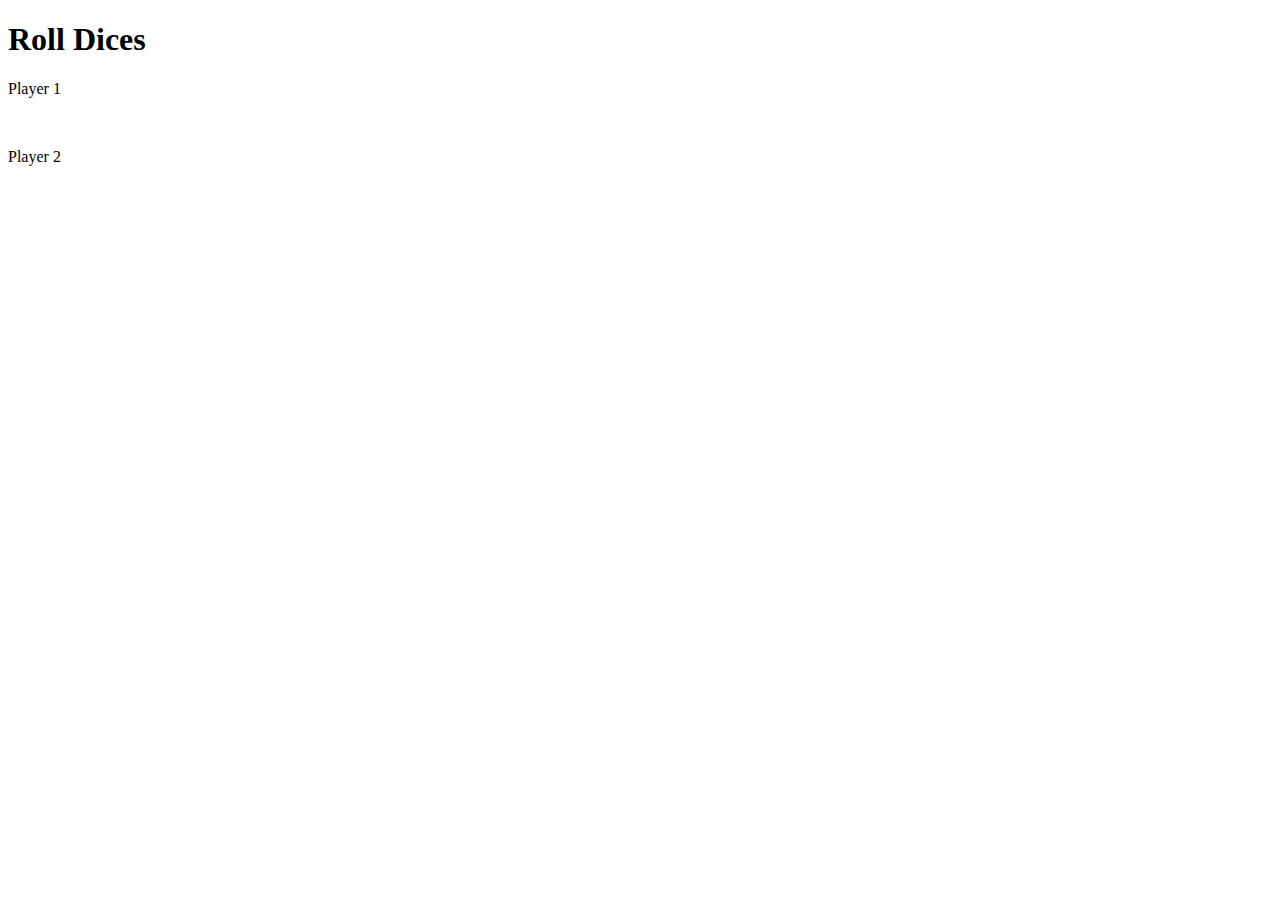
==== index.html @ 34775c0c "update index page" ====
<!DOCTYPE html>
<html lang="en">

<head>
    <meta charset="UTF-8">
    <meta name="viewport" content="width=device-width, initial-scale=1.0">
    <link rel="preconnect" href="https://fonts.googleapis.com">
    <link rel="preconnect" href="https://fonts.gstatic.com" crossorigin>
    <link href="https://fonts.googleapis.com/css2?family=Honk&display=swap" rel="stylesheet">
    <link rel="stylesheet" href="./style.css">
    <title>Roll Dice</title>
</head>

<body>
    <div class="container">
        <h1>Roll Dices</h1>

        <div class="dice">
            <p>Player 1</p>
            <img class="img1" src="">
        </div>

        <div class="dice">
            <p>Player 2</p>
            <img class="img2" src="">
        </div>

    </div>
</body>

</html>
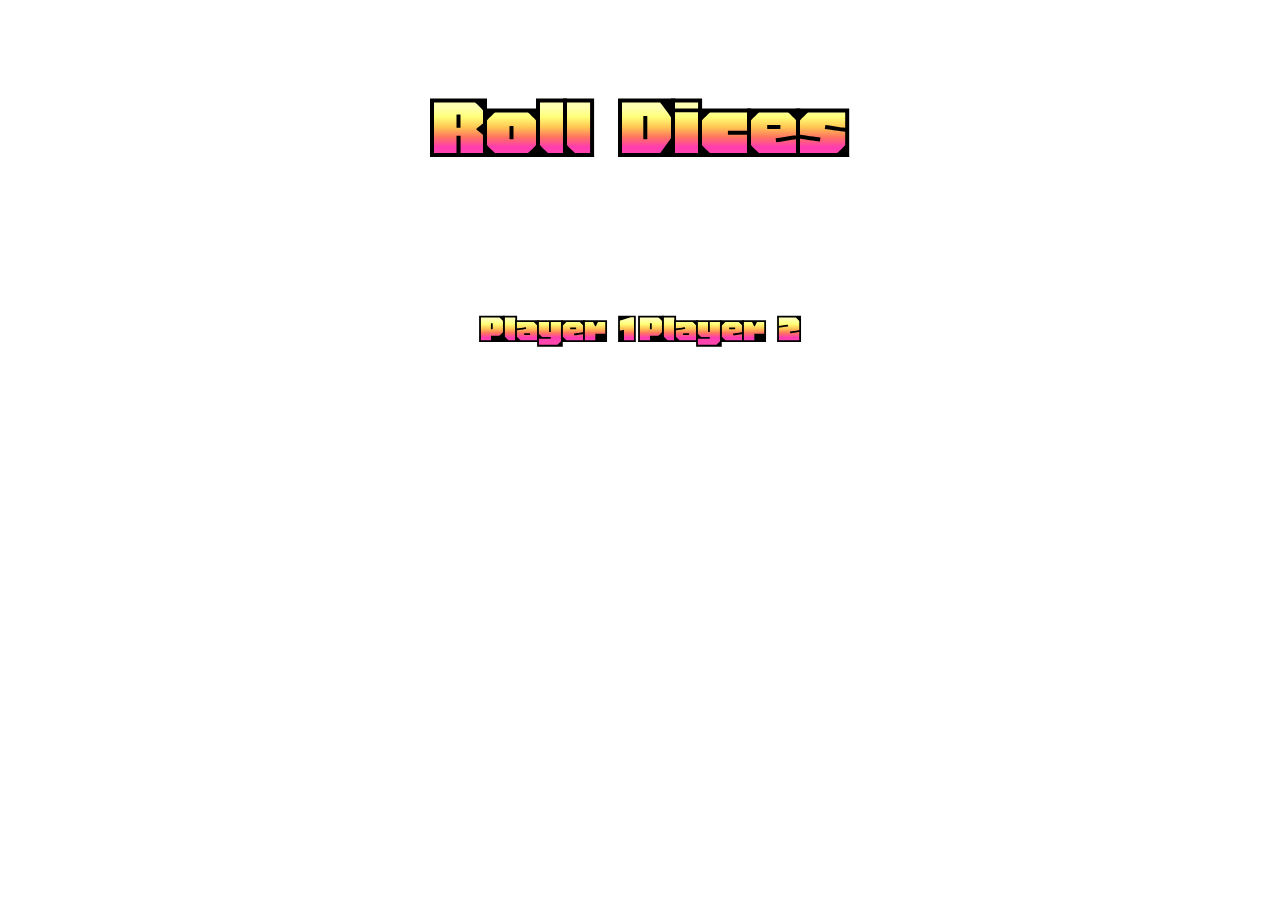
==== commit 81d73fff: "add script" ====
--- a/index.html
+++ b/index.html
@@ -22,7 +22,7 @@
 
         <div class="dice">
             <p>Player 2</p>
-            <img class="img2" src="">
+            <img class="img2">
         </div>
 
     </div>
--- a/style.css
+++ b/style.css
@@ -0,0 +1,32 @@
+body {
+    font-family: 'Honk', system-ui;
+}
+
+h1 {
+    font-size: 100px;
+
+}
+
+p {
+    font-size: 45px;
+}
+
+img {
+    width: 50%;
+}
+.container {
+    display: block;
+    width: 70%;
+    text-align: center;
+    margin: auto;
+}
+
+
+.dice {
+    display: inline-block;
+    text-align: center;
+    margin: auto
+}
+
+
+
